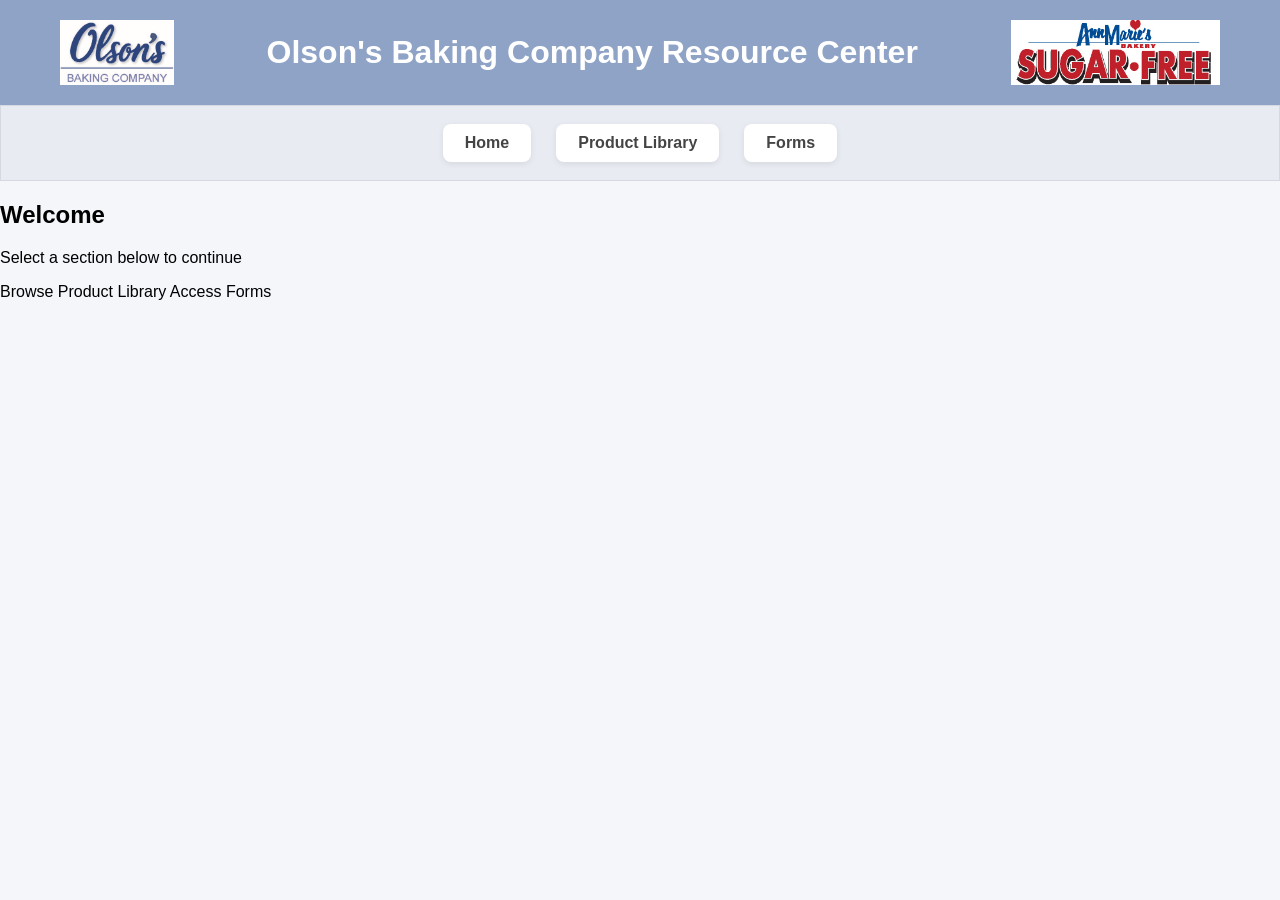
==== index.html @ 3590e21d "Update index.html" ====
<!DOCTYPE html>
<html lang="en">

<head>
    <meta charset="UTF-8">
    <title>Olson&apos;s Baking Company Resources</title>
    <link rel="stylesheet" href="styles.css">
</head>

<body>

<body class="home-page">

<header class="site-header">

    <img src="images/Final-OLSON2026-logo.jpg" alt="Olson&apos;s Logo" class="logo left-logo">

    <h1>Olson&apos;s Baking Company Resource Center</h1>

    <img src="images/Ann-Marie's-Sugar-Free-Logo.jpg" alt="Ann Marie&apos;s Logo" class="logo right-logo">

</header>

<nav class="navbar">
    <a href="index.html">Home</a>
    <a href="products.html">Product Library</a>
    <a href="forms.html">Forms</a>
</nav>

<div class="landing-container">

    <h2>Welcome</h2>
    <p>Select a section below to continue</p>

    <div class="landing-buttons">

        <a href="products.html" class="landing-button">
            Browse Product Library
        </a>

        <a href="forms.html" class="landing-button">
            Access Forms
        </a>

    </div>
    
</div>

</body>
</html>
---- styles.css ----
/* ============================= */
/* Page Styling */
/* ============================= */

body {
    font-family: Arial, sans-serif;
    margin: 0;
    background-color: #f4f6fa;
}
/* Remove default link styling */
a {
    text-decoration: none;
    color: inherit;
}

/* Prevent purple visited links */
a:visited {
    color: inherit;
}

/* Optional: subtle hover effect */
a:hover {
    opacity: 0.85;
}

/* Main content wrapper */
.container {
    max-width: 1200px;
    margin: auto;
    padding: 40px;
}


/* ============================= */
/* Header Banner */
/* ============================= */

.site-header {
    display: flex;
    align-items: center;
    justify-content: space-between;

    background-color: #8FA3C7;

    padding: 20px 60px;
    box-shadow: 0 4px 12px rgba(0,0,0,0.15);
}

/* Logos */
.site-header .logo {
    height: 65px;
    width: auto;
}

/* Title */
.site-header h1 {
    flex: 1;
    text-align: center;
    color: white;
    font-size: 2em;
    margin: 0;
}


/* ============================= */
/* Navigation Banner */
/* ============================= */

.navbar {
    background-color: #e8ebf2;   /* light grey banner */
    border: 1px solid #d6d9e2;
    padding: 18px 0;
    display: flex;
    justify-content: center;
    gap: 25px;
}


/* Navigation Boxes */

.navbar a {
    background: white;

    padding: 10px 22px;

    border-radius: 8px;

    font-weight: bold;

    color: #444;

    text-decoration: none;

    box-shadow: 0 2px 6px rgba(0,0,0,0.08);

    transition: all 0.2s ease;
}

/* Hover effect */

.navbar a:hover {
    transform: translateY(-2px);
    box-shadow: 0 6px 12px rgba(0,0,0,0.12);
}


/* ============================= */
/* Home Page Landing */
/* ============================= */

.home-container {
    display: flex;
    justify-content: center;
    gap: 60px;
    margin-top: 120px;
}

/* Landing Cards */

.home-button {
    display: block;
    width: 260px;
    padding: 50px 20px;

    text-align: center;
    text-decoration: none;

    font-size: 1.5em;
    font-weight: bold;

    color: #333;
    background: white;

    border-radius: 14px;

    box-shadow: 0 10px 25px rgba(0,0,0,0.08);

    transition: all 0.25s ease;
}

.home-button:hover {
    transform: translateY(-6px);
    box-shadow: 0 18px 40px rgba(0,0,0,0.15);
}


/* ============================= */
/* Controls */
/* ============================= */

#search {
    width: 100%;
    max-width: 400px;

    padding: 10px;
    margin-bottom: 15px;

    font-size: 1em;

    border: 1px solid #ccc;
    border-radius: 6px;
}

#categoryFilter {
    padding: 8px;
    font-size: 1em;
    border: 1px solid #ccc;
    border-radius: 6px;
}


/* ============================= */
/* Product Grid */
/* ============================= */

#productContainer {
    display: grid;
    grid-template-columns: repeat(auto-fill, minmax(260px, 1fr));
    gap: 25px;
    margin-top: 25px;
}


/* Product Cards */

.product {
    background: white;

    border-radius: 10px;

    padding: 18px;

    box-shadow: 0 6px 16px rgba(0,0,0,0.08);

    transition: transform 0.2s ease;
}

.product:hover {
    transform: translateY(-4px);
}


/* Product Images */

.product img {
    max-width: 100%;
    height: auto;
    margin-bottom: 10px;
}
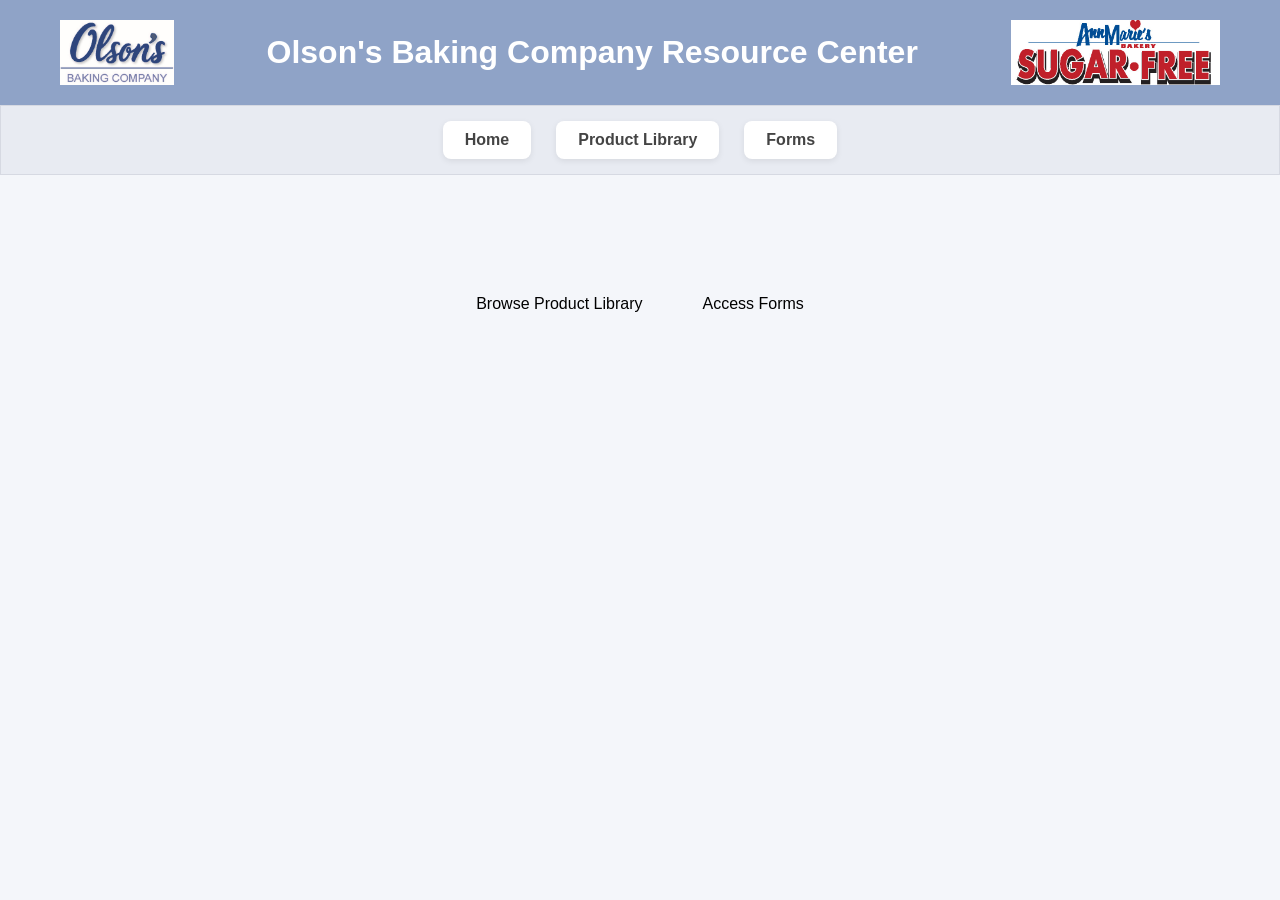
==== commit ba1616d9: "Update index.html" ====
--- a/index.html
+++ b/index.html
@@ -27,23 +27,16 @@
     <a href="forms.html">Forms</a>
 </nav>
 
-<div class="landing-container">
+<div class="home-container">
 
-    <h2>Welcome</h2>
-    <p>Select a section below to continue</p>
+    <a href="products.html" class="home-card" style="background-image: url('images/product-library-bg.jpg');">
+        <span class="card-text">Browse Product Library</span>
+    </a>
 
-    <div class="landing-buttons">
+    <a href="forms.html" class="home-card" style="background-image: url('images/forms-bg.jpg');">
+        <span class="card-text">Access Forms</span>
+    </a>
 
-        <a href="products.html" class="landing-button">
-            Browse Product Library
-        </a>
-
-        <a href="forms.html" class="landing-button">
-            Access Forms
-        </a>
-
-    </div>
-    
 </div>
 
 </body>
--- a/styles.css
+++ b/styles.css
@@ -1,24 +1,20 @@
 /* ============================= */
-/* Page Styling */
+/* Global Page Styles */
 /* ============================= */
-
 body {
     font-family: Arial, sans-serif;
     margin: 0;
     background-color: #f4f6fa;
 }
+
 /* Remove default link styling */
 a {
     text-decoration: none;
     color: inherit;
 }
-
-/* Prevent purple visited links */
 a:visited {
     color: inherit;
 }
-
-/* Optional: subtle hover effect */
 a:hover {
     opacity: 0.85;
 }
@@ -30,23 +26,18 @@
     padding: 40px;
 }
 
-
 /* ============================= */
-/* Header Banner */
-/* ============================= */
-
+/* Header Banner - stays same on home */
 .site-header {
     display: flex;
     align-items: center;
     justify-content: space-between;
-
     background-color: #8FA3C7;
-
     padding: 20px 60px;
     box-shadow: 0 4px 12px rgba(0,0,0,0.15);
 }
 
-/* Logos */
+/* Logos on home page */
 .site-header .logo {
     height: 65px;
     width: auto;
@@ -61,149 +52,141 @@
     margin: 0;
 }
 
+/* ============================= */
+/* Inner Pages Header - smaller logos/title */
+body.inner-page .site-header .logo {
+    height: 45px;  /* smaller logos */
+}
+body.inner-page .site-header h1 {
+    font-size: 1.5em;
+}
 
 /* ============================= */
-/* Navigation Banner */
+/* Navigation Banner - stays below header on all pages */
 /* ============================= */
-
 .navbar {
     background-color: #e8ebf2;   /* light grey banner */
     border: 1px solid #d6d9e2;
-    padding: 18px 0;
+    padding: 15px 0;
     display: flex;
     justify-content: center;
     gap: 25px;
+    margin-top: 0;  /* sits immediately below header */
 }
-
-
-/* Navigation Boxes */
 
 .navbar a {
     background: white;
-
     padding: 10px 22px;
-
     border-radius: 8px;
-
     font-weight: bold;
-
     color: #444;
-
-    text-decoration: none;
-
     box-shadow: 0 2px 6px rgba(0,0,0,0.08);
-
     transition: all 0.2s ease;
 }
-
-/* Hover effect */
 
 .navbar a:hover {
     transform: translateY(-2px);
     box-shadow: 0 6px 12px rgba(0,0,0,0.12);
 }
 
+/* Adjust product container so it doesn’t overlap navbar */
+#productContainer {
+    display: grid;
+    grid-template-columns: repeat(auto-fill, minmax(220px, 1fr));
+    gap: 20px;
+    margin-top: 20px; /* spacing below navbar */
+    padding: 0 20px;  /* optional side padding */
+}
+
+/* Sidebar nav on inner pages */
+body.inner-page .main-nav {
+    display: flex;
+    flex-direction: column;
+    width: 180px;
+    position: fixed;
+    top: 120px;
+    left: 0;
+    background: #e8ebf2;
+    padding: 15px;
+    border-radius: 0 12px 12px 0;
+    box-shadow: 2px 2px 10px rgba(0,0,0,0.08);
+    gap: 12px;
+}
+body.inner-page .main-nav a {
+    background: white;
+    padding: 10px;
+    border-radius: 6px;
+    font-weight: bold;
+    color: #444;
+    box-shadow: 0 2px 6px rgba(0,0,0,0.08);
+    transition: all 0.2s ease;
+}
+body.inner-page .main-nav a:hover {
+    transform: translateX(3px);
+    box-shadow: 0 4px 12px rgba(0,0,0,0.12);
+}
 
 /* ============================= */
-/* Home Page Landing */
-/* ============================= */
-
+/* Home Page Landing Buttons */
 .home-container {
     display: flex;
     justify-content: center;
     gap: 60px;
     margin-top: 120px;
 }
-
-/* Landing Cards */
-
 .home-button {
     display: block;
     width: 260px;
     padding: 50px 20px;
-
     text-align: center;
     text-decoration: none;
-
     font-size: 1.5em;
     font-weight: bold;
-
     color: #333;
     background: white;
-
     border-radius: 14px;
-
     box-shadow: 0 10px 25px rgba(0,0,0,0.08);
-
     transition: all 0.25s ease;
 }
-
 .home-button:hover {
     transform: translateY(-6px);
     box-shadow: 0 18px 40px rgba(0,0,0,0.15);
 }
 
-
 /* ============================= */
 /* Controls */
-/* ============================= */
-
-#search {
+#search, #categoryFilter {
     width: 100%;
     max-width: 400px;
-
     padding: 10px;
     margin-bottom: 15px;
-
-    font-size: 1em;
-
-    border: 1px solid #ccc;
-    border-radius: 6px;
-}
-
-#categoryFilter {
-    padding: 8px;
     font-size: 1em;
     border: 1px solid #ccc;
     border-radius: 6px;
 }
 
-
 /* ============================= */
-/* Product Grid */
-/* ============================= */
-
-#productContainer {
+/* Product Grid - inner pages */
+body.inner-page #productContainer {
     display: grid;
-    grid-template-columns: repeat(auto-fill, minmax(260px, 1fr));
-    gap: 25px;
-    margin-top: 25px;
+    grid-template-columns: repeat(auto-fill, minmax(220px, 1fr));
+    gap: 20px;
+    margin-left: 200px; /* leave space for sidebar */
+    margin-top: 20px;
 }
-
-
-/* Product Cards */
-
-.product {
+body.inner-page .product {
     background: white;
-
     border-radius: 10px;
-
-    padding: 18px;
-
-    box-shadow: 0 6px 16px rgba(0,0,0,0.08);
-
+    padding: 15px;
+    box-shadow: 0 4px 10px rgba(0,0,0,0.08);
+    font-size: 0.95em;
     transition: transform 0.2s ease;
 }
-
-.product:hover {
+body.inner-page .product:hover {
     transform: translateY(-4px);
 }
-
-
-/* Product Images */
-
-.product img {
+body.inner-page .product img {
     max-width: 100%;
     height: auto;
-    margin-bottom: 10px;
+    margin-bottom: 8px;
 }
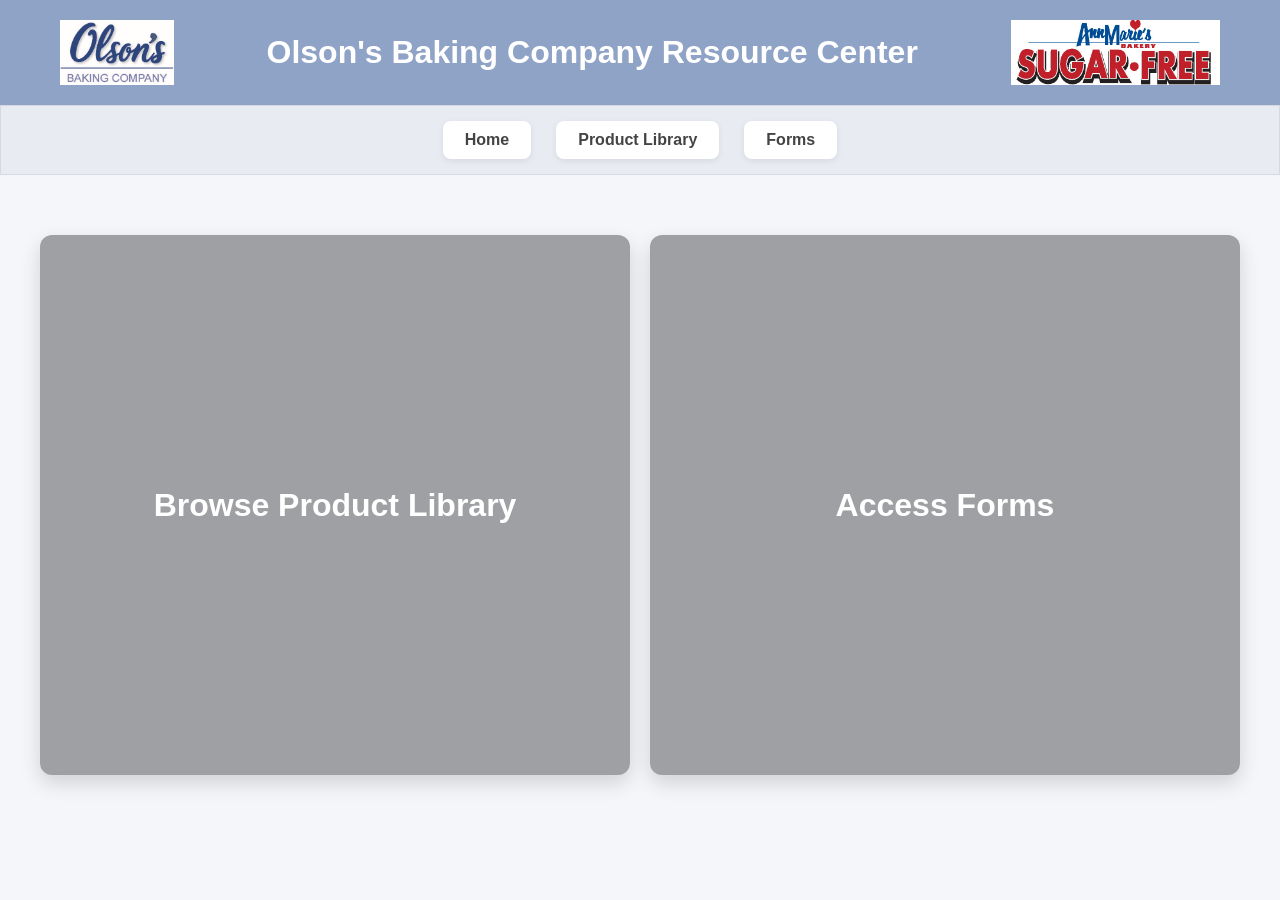
==== commit fc648aa0: "Update index.html" ====
--- a/index.html
+++ b/index.html
@@ -29,11 +29,11 @@
 
 <div class="home-container">
 
-    <a href="products.html" class="home-card" style="background-image: url('images/product-library-bg.jpg');">
+    <a href="products.html" class="home-card" style="background-image: url('images/Astiers-family-shoot-45.jpg');">
         <span class="card-text">Browse Product Library</span>
     </a>
 
-    <a href="forms.html" class="home-card" style="background-image: url('images/forms-bg.jpg');">
+    <a href="forms.html" class="home-card" style="background-image: url('images/Astiers-family-shoot-53.jpg');">
         <span class="card-text">Access Forms</span>
     </a>
 
--- a/styles.css
+++ b/styles.css
@@ -190,3 +190,52 @@
     height: auto;
     margin-bottom: 8px;
 }
+/* ============================= */
+/* Home Page - Split Buttons with Images */
+/* ============================= */
+.home-container {
+    display: flex;
+    gap: 20px;
+    margin: 60px auto;
+    max-width: 1200px;
+    height: 60vh; /* adjust height as needed */
+}
+
+.home-card {
+    flex: 1; /* each takes 50% */
+    display: flex;
+    align-items: center;
+    justify-content: center;
+    text-decoration: none;
+    color: white;
+    font-size: 2em;
+    font-weight: bold;
+    border-radius: 12px;
+    box-shadow: 0 8px 20px rgba(0,0,0,0.15);
+    background-size: cover;
+    background-position: center;
+    position: relative;
+    transition: transform 0.3s ease, box-shadow 0.3s ease;
+    overflow: hidden;
+}
+
+/* Overlay for darkening image so text is readable */
+.home-card::before {
+    content: '';
+    position: absolute;
+    inset: 0;
+    background: rgba(0,0,0,0.35);
+}
+
+.home-card:hover {
+    transform: translateY(-6px);
+    box-shadow: 0 12px 30px rgba(0,0,0,0.25);
+}
+
+/* Card text styling */
+.home-card .card-text {
+    position: relative; /* sits above overlay */
+    z-index: 1;
+    text-align: center;
+    padding: 20px;
+}
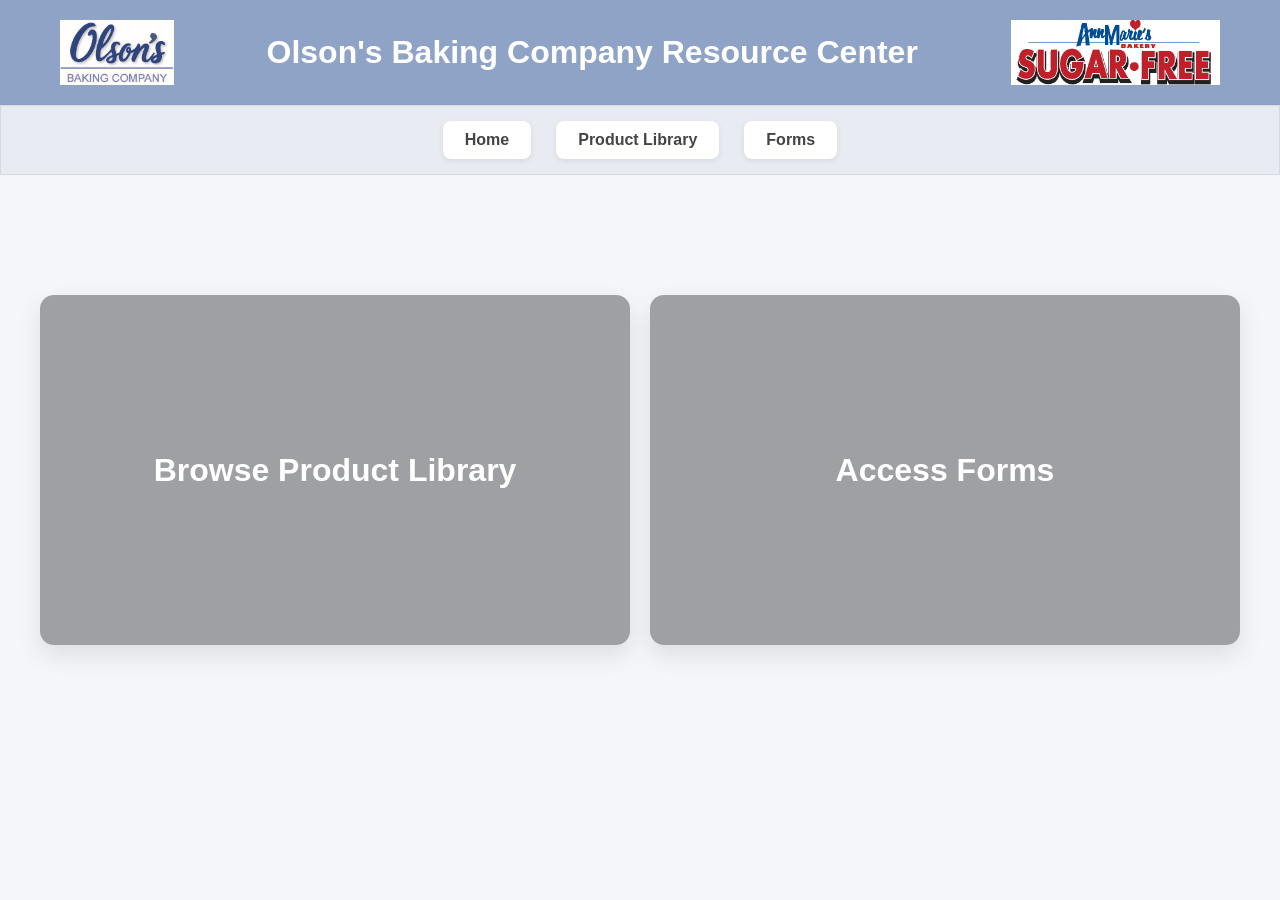
==== commit 73433044: "Update index.html" ====
--- a/index.html
+++ b/index.html
@@ -29,13 +29,13 @@
 
 <div class="home-container">
 
-    <a href="products.html" class="home-card" style="background-image: url('images/Astiers-family-shoot-45.jpg');">
-        <span class="card-text">Browse Product Library</span>
-    </a>
+  <a href="products.html" class="home-card" style="background-image: url('images/Astiers-family-shoot-45.jpg');">
+    <div class="card-text">Browse Product Library</div>
+  </a>
 
-    <a href="forms.html" class="home-card" style="background-image: url('images/Astiers-family-shoot-53.jpg');">
-        <span class="card-text">Access Forms</span>
-    </a>
+  <a href="forms.html" class="home-card" style="background-image: url('images/Astiers-family-shoot-53.jpg');">
+    <div class="card-text">Access Forms</div>
+  </a>
 
 </div>
 
--- a/styles.css
+++ b/styles.css
@@ -232,6 +232,69 @@
     box-shadow: 0 12px 30px rgba(0,0,0,0.25);
 }
 
+/* Home Page Landing Section */
+.home-container {
+    display: flex;
+    gap: 20px;
+    margin: 120px auto 0 auto;
+    max-width: 1200px;
+    justify-content: center;
+    flex-wrap: wrap;
+}
+
+/* Card Styling */
+.home-card {
+    flex: 1 1 45%;  /* roughly half page each */
+    height: 350px;
+    display: flex;
+    align-items: center;
+    justify-content: center;
+    text-decoration: none;
+    color: white;
+    font-size: 2em;
+    font-weight: bold;
+    border-radius: 14px;
+    overflow: hidden;
+    position: relative;
+    box-shadow: 0 10px 25px rgba(0,0,0,0.1);
+    transition: transform 0.3s ease, box-shadow 0.3s ease;
+}
+
+/* Hover Effect */
+.home-card:hover {
+    transform: translateY(-6px);
+    box-shadow: 0 18px 40px rgba(0,0,0,0.15);
+}
+
+/* Background Images */
+.product-bg {
+    background-image: url('images/Astiers-family-shoot-45.jpg');
+    background-size: cover;
+    background-position: center;
+}
+
+.forms-bg {
+    background-image: url('images/Astiers-family-shoot-53.jpg');
+    background-size: cover;
+    background-position: center;
+}
+
+/* Dark Overlay for readability */
+.home-card::before {
+    content: "";
+    position: absolute;
+    top: 0; left: 0;
+    width: 100%; height: 100%;
+    background: rgba(0,0,0,0.35);
+    z-index: 0;
+}
+
+/* Card Text on top */
+.home-card .card-text {
+    position: relative;
+    z-index: 1;
+    text-align: center;
+}
 /* Card text styling */
 .home-card .card-text {
     position: relative; /* sits above overlay */
